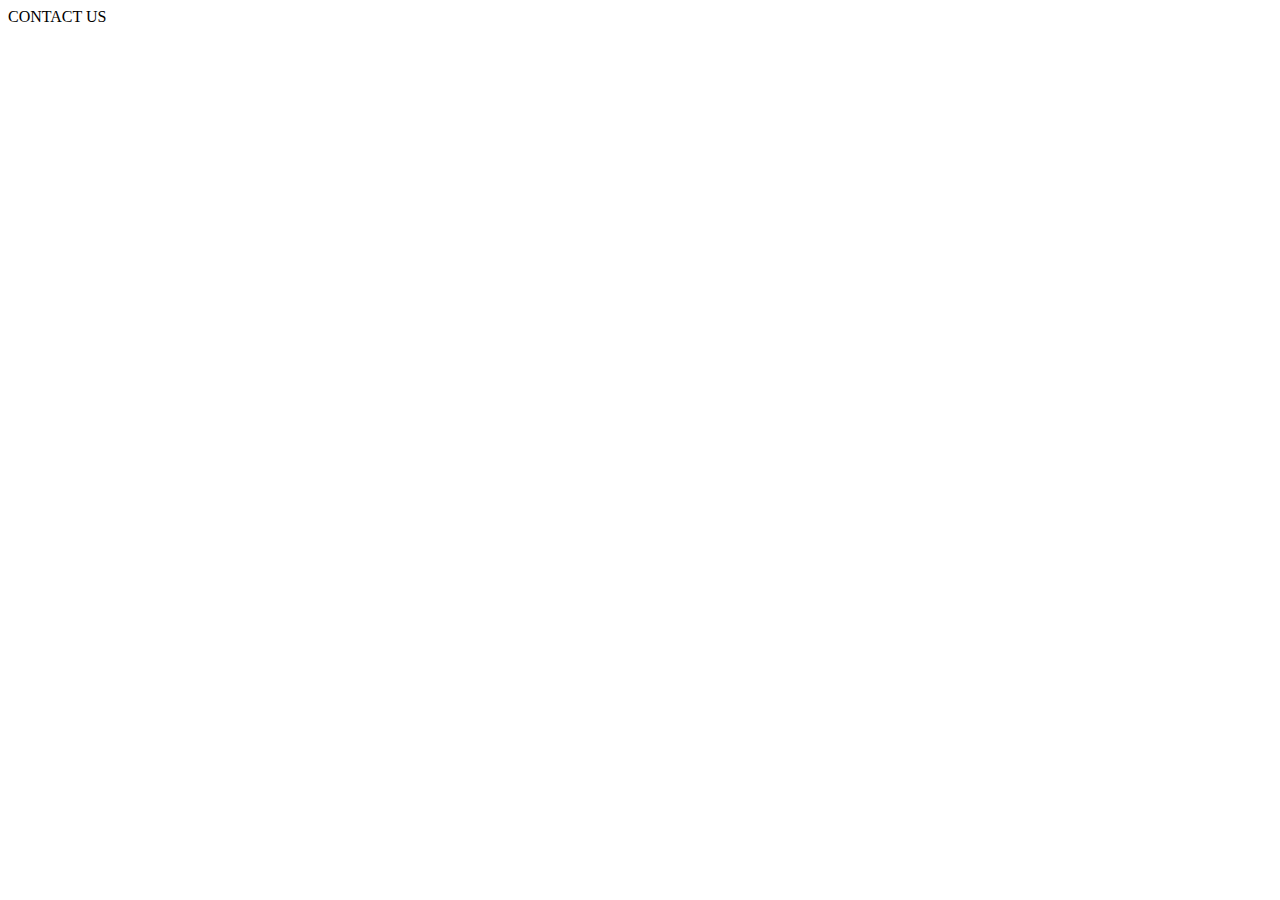
==== contact.html @ ebb56b7f "Checkpoint 1" ====
<!DOCTYPE html>
<html lang="en">
<head>
    <meta charset="UTF-8">
    <meta http-equiv="X-UA-Compatible" content="IE=edge">
    <meta name="viewport" content="width=device-width, initial-scale=1.0">
    <title>Document</title>
</head>
<body>
    <div>
        CONTACT US
    </div>
</body>
</html>
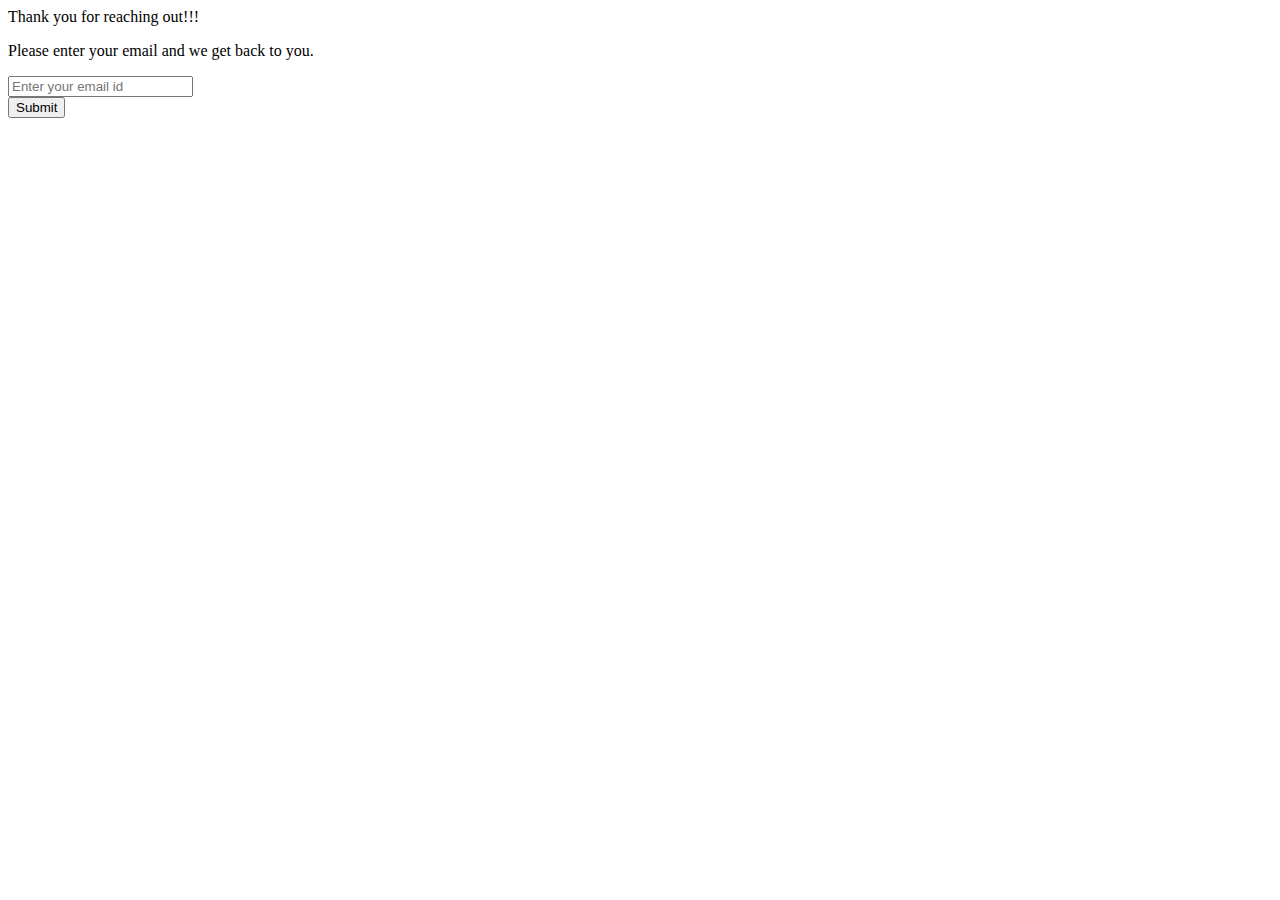
==== commit 3c76aab8: "Checkpoint 8" ====
--- a/contact.html
+++ b/contact.html
@@ -1,14 +1,14 @@
-<!DOCTYPE html>
-<html lang="en">
-<head>
-    <meta charset="UTF-8">
-    <meta http-equiv="X-UA-Compatible" content="IE=edge">
-    <meta name="viewport" content="width=device-width, initial-scale=1.0">
-    <title>Document</title>
-</head>
-<body>
-    <div>
-        CONTACT US
-    </div>
-</body>
-</html>+<htm>
+    <head>
+        <title></title>
+    </head>
+    <body>
+        <form action="index.html" >
+        <p>Thank you for reaching out!!!</p>
+        <p>Please enter your email and we get back to you.</p>
+         <input type="email" placeholder="Enter your email id" required autocomplete="off">
+         <br>
+         <button>Submit</button>
+        </form>
+    </body>
+</htm>